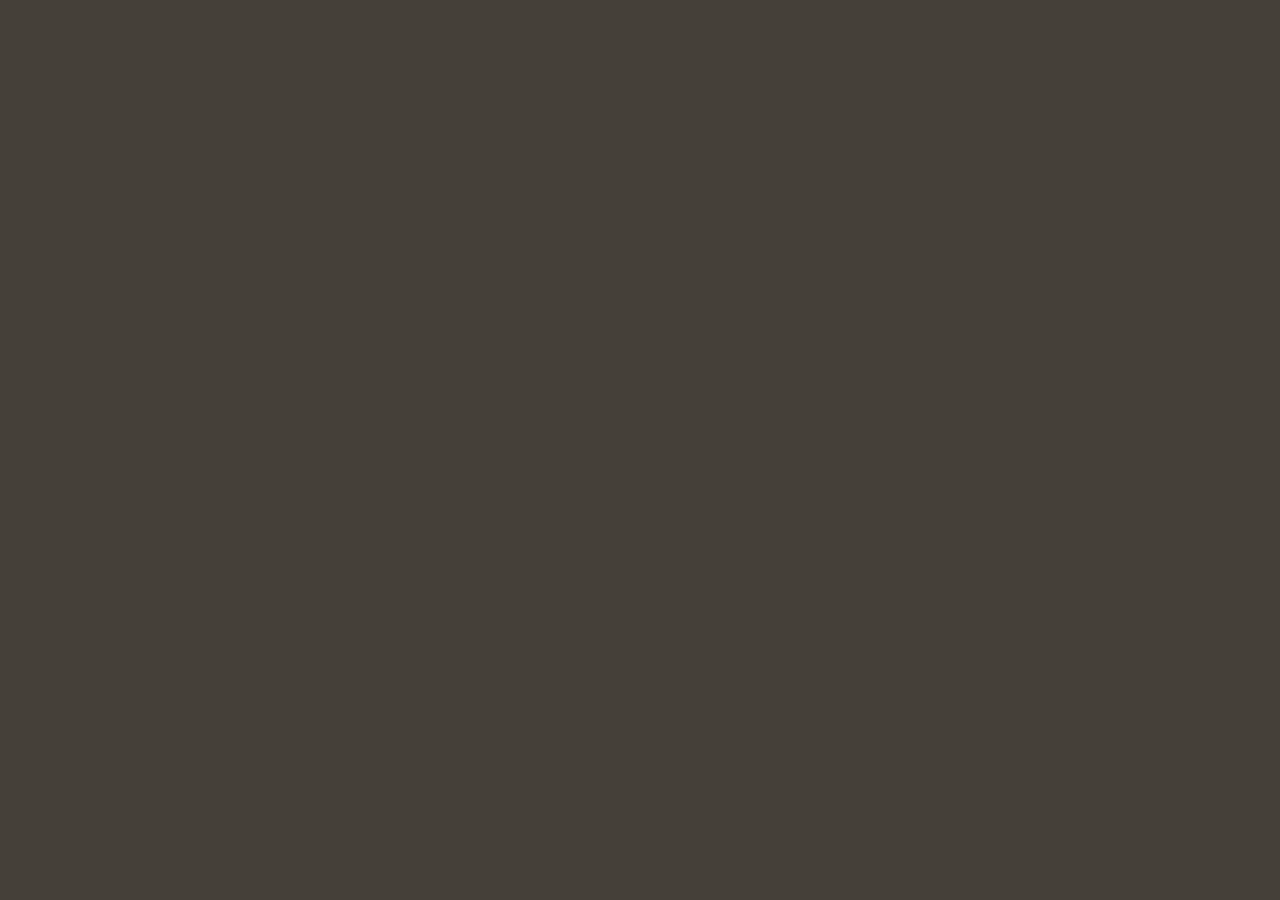
==== test-any-api.html @ f7fd5f18 "Added test-any-api.html, which is actually not for any API I hope there's more to follow. Perhaps co" ====
<!DOCTYPE html>
<html dir="ltr" lang="en-US">
    <head>       
        <meta http-equiv="Content-Type" content="text/html; charset=UTF-8" />
        <meta charset="UTF-8" />
        <title>BEARDBASH 0.3</title>
	<link href="http://fonts.googleapis.com/css?family=Share+Tech+Mono" rel="stylesheet" type="text/css" />
	<link href="css/beardbash.css" rel="stylesheet" type="text/css" />
        <script type="text/javascript" src="js/jquery.min.js"></script>
        <script type="text/javascript" src="js/beardbash-2.js"></script>
        <script type="text/javascript">
            var beard;
            var config = {
                beardbash: '#beardbash',
                api: 'README.md',
                redir_delay: 1000
            }
            
            
            $(document).ready(function() {
                
                beard = new BeardBash(
                    config.beardbash,
            
            
                    // send_callback, required
                    // stuff to do with -data- besides clearing the input field etc.
                    // -data- is contents of input field
                    function(data) {
                        this.output(data, '>', 'input');
                        workaround = this;
                        $.post(config.api, {input: data, json: true}, function(response) {
                            workaround.receive(response);
                        });
                    },
                    // receive_callback, not required
                    // stuff to do with -data- once it comes back in
                    // defaults to 
                    function(response) {
                        try{
                            response = JSON.parse(response);
                            if(response.verbose!=undefined) workaround.output(response.verbose);
                            else workaround.output(response, '');
                        } catch(e){
                            workaround.output(response, '?');
                        }
                        this.resume();
                    }
                );
                
                
                beard.start();
                window.setTimeout(function() {
                    beard.send('/connect x-54.com');
                }, 780)
            });
        </script>
    </head>
    <body>
        <div id="beardbash">            
        </div>    
    </body>
</html>
---- css/beardbash.css ----
* {
                padding: 0;
                margin: 0;
                vertical-align: top;
                font-weight: normal !important;
            }
            body {
                background-color: #454039;
                margin: 50px;
                font-family: 'Share Tech Mono', 'Courier New';
                text-shadow: 0 1px 1px rgba(0,0,0,0.5);
                font-size: 11px;
                line-height: 12px;
                color: #9C927A;
                height: 100%;
            }
            a:not(.incognito) {
                background-color: #9C927A;
                color: #454039;
                text-decoration: none;
                display: inline-block;
                padding: 0 2px;
                text-shadow: none;
                box-shadow: 0 1px 1px rgba(0,0,0,0.2);
            }
            a:hover {
				cursor:pointer;
            }
            .beardbash .line {
                white-space: nowrap;
                line-height: 13px;
            }
            .beardbash .line > * {
                display: inline-block;
            }
            .beardbash .line p {white-space: pre-wrap;
            }
            .beardbash .line .prefix {
                width: 30px;
                text-align: right;
                margin-right: 10px;
            }
            .beardbash .highlighted,
            .beardbash .input {
                color: #C2B598;
            }
            .beardbash .type {
                position: fixed;
                opacity: 0;
                z-index: -9999;
                bottom:  -100px;
                left: 50%;
            }
            .beardbash .cursor {
                width: 6px;
                height: 12px;
                background-color: #c2b598;
                margin-left: 1px;
                box-shadow: 0 1px 1px rgba(0,0,0,0.5);
            }
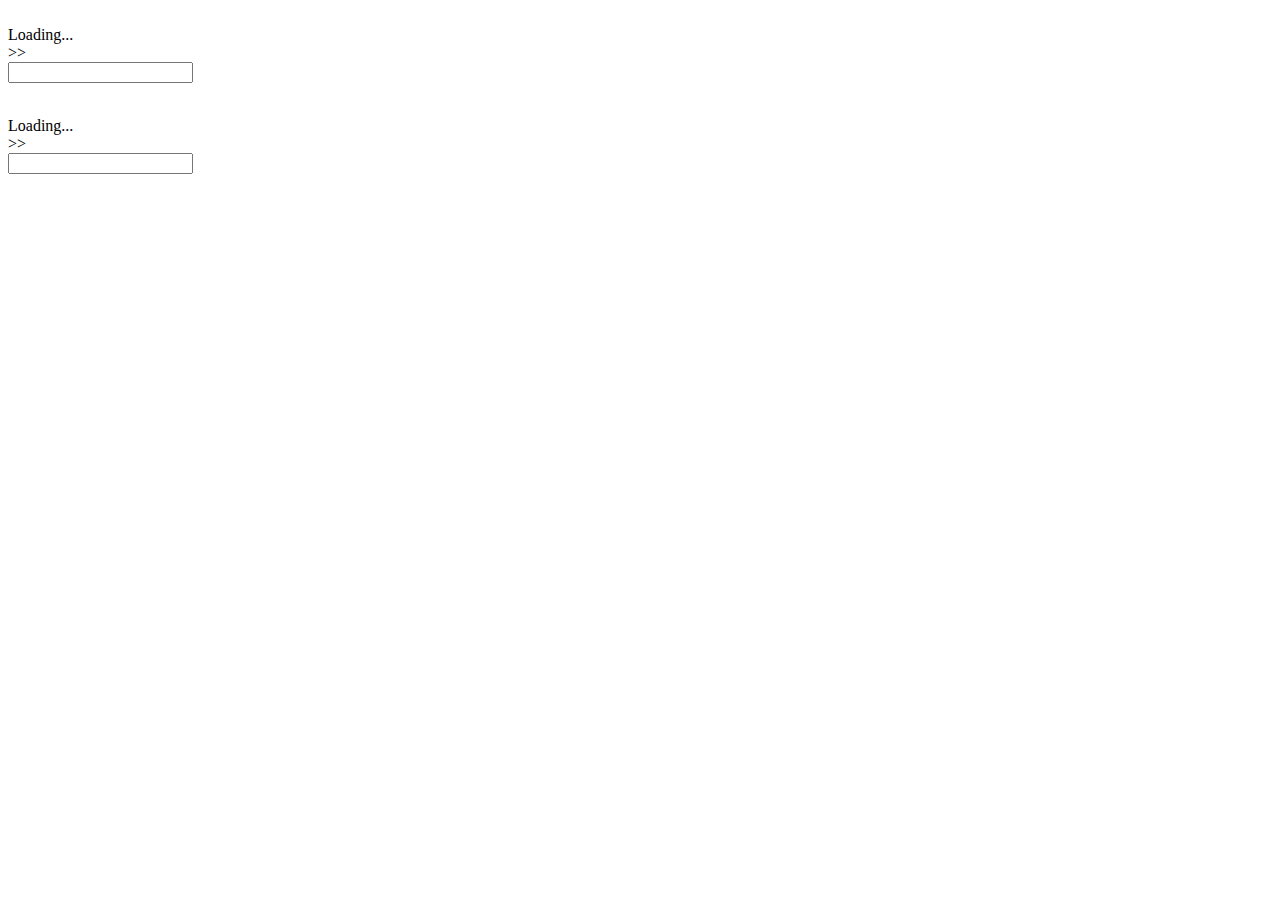
==== commit 32970d48: "Beetje facked ATM, maar wel beter" ====
--- a/test-any-api.html
+++ b/test-any-api.html
@@ -7,57 +7,71 @@
 	<link href="http://fonts.googleapis.com/css?family=Share+Tech+Mono" rel="stylesheet" type="text/css" />
 	<link href="css/beardbash.css" rel="stylesheet" type="text/css" />
         <script type="text/javascript" src="js/jquery.min.js"></script>
-        <script type="text/javascript" src="js/beardbash-2.js"></script>
+        <script type="text/javascript" src="js/beardbash.js"></script>
         <script type="text/javascript">
-            var beard;
+            var beards = [];
             var config = {
                 beardbash: '#beardbash',
                 api: 'README.md',
                 redir_delay: 1000
             }
-            
-            
             $(document).ready(function() {
-                
-                beard = new BeardBash(
-                    config.beardbash,
-            
-            
-                    // send_callback, required
-                    // stuff to do with -data- besides clearing the input field etc.
-                    // -data- is contents of input field
-                    function(data) {
-                        this.output(data, '>', 'input');
-                        workaround = this;
-                        $.post(config.api, {input: data, json: true}, function(response) {
-                            workaround.receive(response);
-                        });
-                    },
-                    // receive_callback, not required
-                    // stuff to do with -data- once it comes back in
-                    // defaults to 
-                    function(response) {
-                        try{
-                            response = JSON.parse(response);
-                            if(response.verbose!=undefined) workaround.output(response.verbose);
-                            else workaround.output(response, '');
-                        } catch(e){
-                            workaround.output(response, '?');
+                for(i=0;i<2;i++) {
+                    beards.push(new BeardBash(
+                        config.beardbash+'-'+(i+1),           
+
+                        // send_callback, required
+                        // stuff to do with -data- besides clearing the input field etc.
+                        // -data- is contents of input field
+                        function(data) {
+                            this.output(data, '>', 'input');
+                            workaround = this;
+                            $.post(config.api, {input: data, json: true}, function(response) {
+                                workaround.receive(response);
+                            });
+                        },
+                        // receive_callback, not required
+                        // stuff to do with -data- once it comes back in
+                        // defaults to 
+                        function(response) {
+                            try{
+                                response = JSON.parse(response);
+                                if(response.verbose!=undefined) workaround.output(response.verbose);
+                                else workaround.output(response, '');
+                            } catch(e){
+                                workaround.output(response, '?');
+                            }
+                            this.resume();
                         }
-                        this.resume();
-                    }
-                );
-                
-                
-                beard.start();
+                    ));
+                }
+                console.log(beardbash_instances);
+                for(i=0;i<beards.length;i++)
+                    beards[i].start();
                 window.setTimeout(function() {
-                    beard.send('/connect x-54.com');
+                    beards[0].send('/connect x-54.com');
+                    beards[1].send('/connect x-54.com');
                 }, 780)
             });
         </script>
+        <style>
+            .beardbash {
+                display: inline-block;
+                width: 700px;
+            }
+            .beardbash .type {
+                position: static;
+                opacity: 1;
+                z-index: 900000;
+            }
+        </style>
     </head>
     <body>
-        <div id="beardbash">            
-        </div>    
+        <div id="beardbash-1"></div>
+        <div id="beardbash-2"></div>
+        <div id="beardbash-3"></div>
+        <div id="beardbash-4"></div>
+        <div id="beardbash-5"></div>
+        
     </body>
 </html>
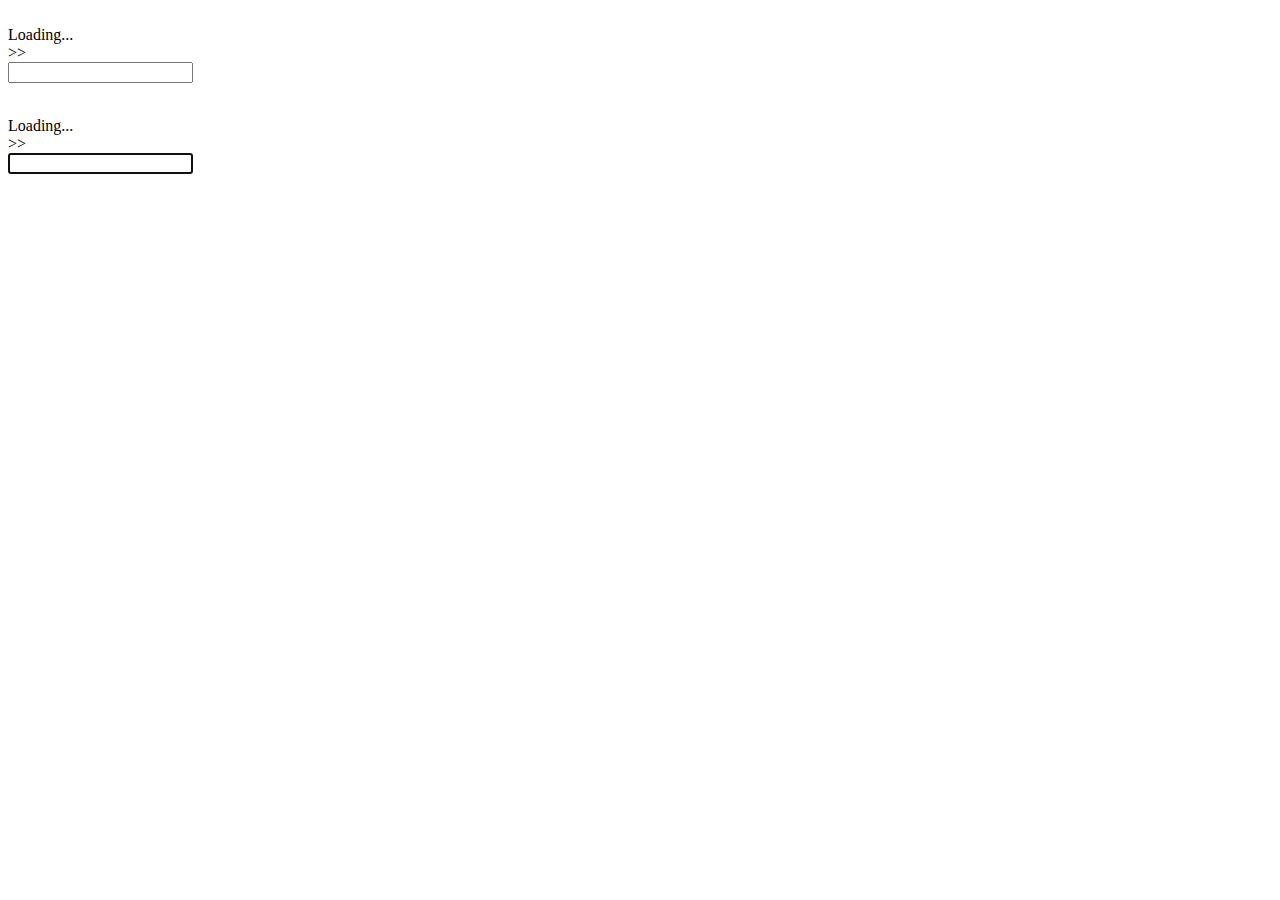
==== commit 3a4887a1: "Works well, needs some UI brushing-up" ====
--- a/test-any-api.html
+++ b/test-any-api.html
@@ -9,15 +9,14 @@
         <script type="text/javascript" src="js/jquery.min.js"></script>
         <script type="text/javascript" src="js/beardbash.js"></script>
         <script type="text/javascript">
-            var beards = [];
             var config = {
                 beardbash: '#beardbash',
                 api: 'README.md',
                 redir_delay: 1000
             }
-            $(document).ready(function() {
+           window.onload = function() {
                 for(i=0;i<2;i++) {
-                    beards.push(new BeardBash(
+                    new BeardBash(
                         config.beardbash+'-'+(i+1),           
 
                         // send_callback, required
@@ -25,9 +24,9 @@
                         // -data- is contents of input field
                         function(data) {
                             this.output(data, '>', 'input');
-                            workaround = this;
+                            sel = this.selector;
                             $.post(config.api, {input: data, json: true}, function(response) {
-                                workaround.receive(response);
+                                beardbash_instances[sel].receive(response);
                             });
                         },
                         // receive_callback, not required
@@ -36,23 +35,19 @@
                         function(response) {
                             try{
                                 response = JSON.parse(response);
-                                if(response.verbose!=undefined) workaround.output(response.verbose);
-                                else workaround.output(response, '');
+                                if(response.verbose!=undefined) beardbash_instances[sel].output(response.verbose);
+                                else beardbash_instances[sel].output(response, '');
                             } catch(e){
-                                workaround.output(response, '?');
+                                beardbash_instances[sel].output(response, '?');
                             }
                             this.resume();
                         }
-                    ));
+                    );
                 }
                 console.log(beardbash_instances);
-                for(i=0;i<beards.length;i++)
-                    beards[i].start();
-                window.setTimeout(function() {
-                    beards[0].send('/connect x-54.com');
-                    beards[1].send('/connect x-54.com');
-                }, 780)
-            });
+                start_beard();
+                console.log('end of onload');
+            };
         </script>
         <style>
             .beardbash {
@@ -72,6 +67,5 @@
         <div id="beardbash-3"></div>
         <div id="beardbash-4"></div>
         <div id="beardbash-5"></div>
-        
     </body>
 </html>
